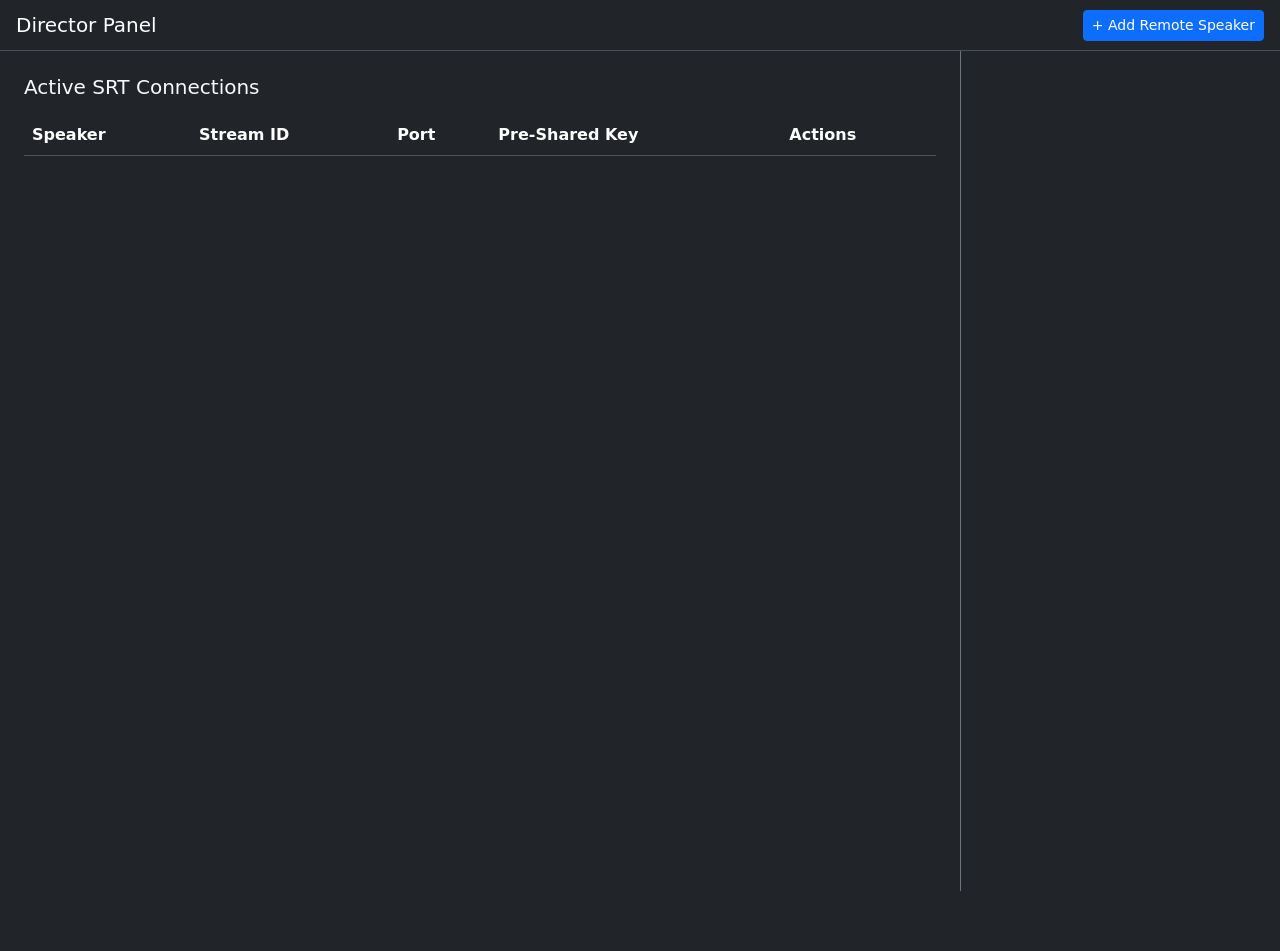
==== director-webapp/html/web-app.html @ eb879c96 "Speedran the first prototype not exactly prodready but atleast it works" ====
<!DOCTYPE html>
<html lang="en" data-bs-theme="dark">
<head>
    <meta charset="UTF-8">
    <meta name="viewport" content="width=device-width, initial-scale=1.0">
    <title>Director Dashboard</title>
    <link href="https://cdn.jsdelivr.net/npm/bootstrap@5.3.2/dist/css/bootstrap.min.css" rel="stylesheet">
    <style>
        .sidebar-scroll { max-height: calc(100vh - 60px); overflow-y: auto; }
        .preview-card { cursor: pointer; transition: all 0.2s ease-in-out; border-width: 3px !important; }
        .preview-card:hover { transform: scale(1.02); }
    </style>
    <script src="/static/js/web-app.js" defer></script>
</head>
<body class="bg-dark text-light vh-100 overflow-hidden">
    
    <nav class="navbar navbar-dark bg-dark border-bottom px-3 py-2">
        <span class="navbar-brand mb-0 h1 fs-5">Director Panel</span>
        <button class="btn btn-sm btn-primary" onclick="addSpeaker()">+ Add Remote Speaker</button>
    </nav>

    <div class="container-fluid h-100">
        <div class="row h-100">
            
            <!-- Credentials & Management Table -->
            <div class="col-md-8 col-lg-9 p-4">
                <h5 class="mb-3">Active SRT Connections</h5>
                <div class="table-responsive">
                    <table class="table table-dark table-hover align-middle">
                        <thead>
                            <tr>
                                <th>Speaker</th>
                                <th>Stream ID</th>
                                <th>Port</th>
                                <th>Pre-Shared Key</th>
                                <th>Actions</th>
                            </tr>
                        </thead>
                        <tbody id="credentials-table-body">
                            <!-- Dynamically added rows go here -->
                        </tbody>
                    </table>
                </div>
            </div>

            <!-- Clickable Previews Sidebar -->
            <div class="col-md-4 col-lg-3 border-start border-secondary bg-dark p-3 sidebar-scroll" id="preview-sidebar">
                
            </div>
        </div>
    </div>
</body>
</html>
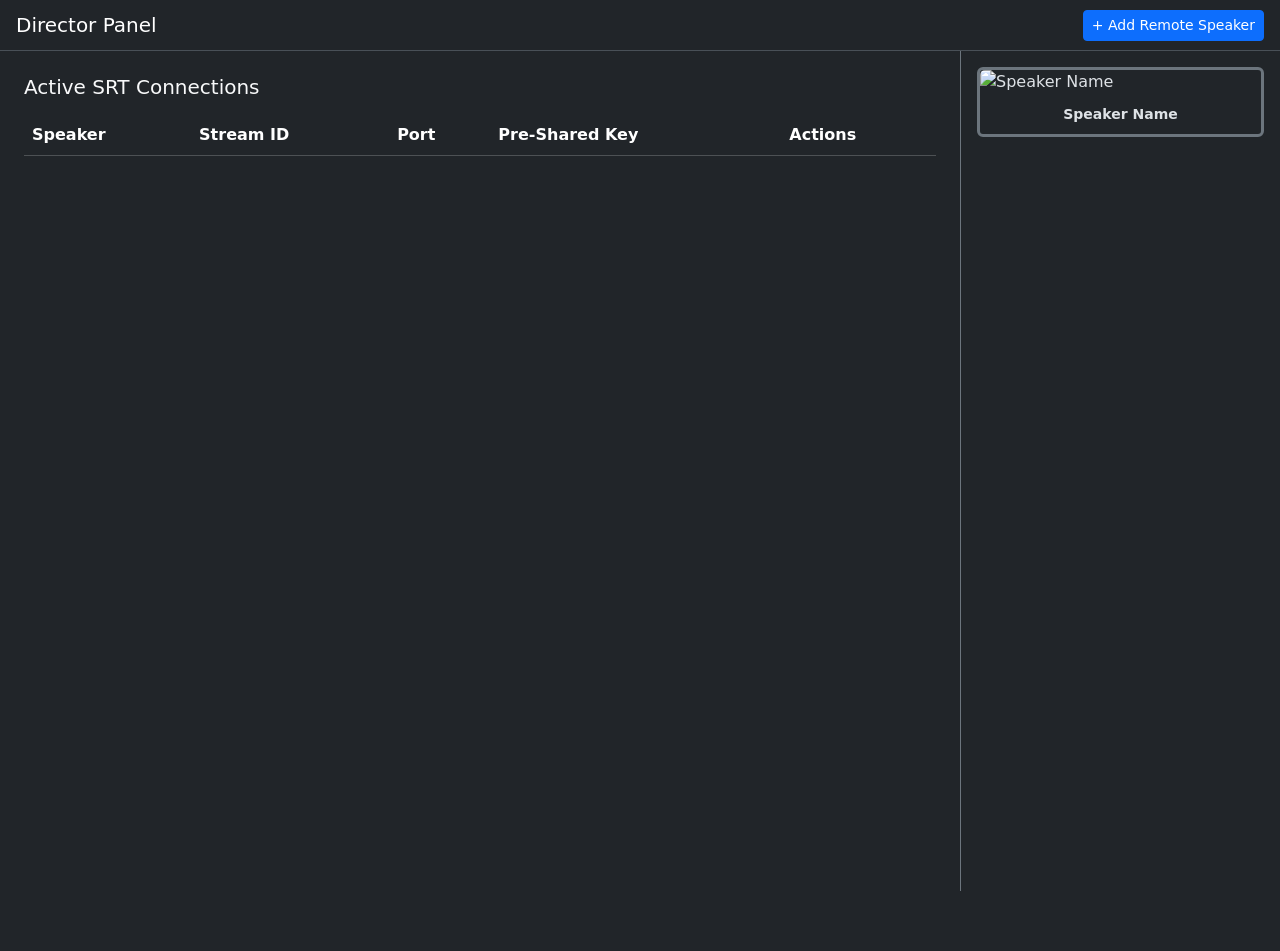
==== commit fa63ed8d: "Implemented Heartbeat check plus some improvements in webui" ====
--- a/director-webapp/html/web-app.html
+++ b/director-webapp/html/web-app.html
@@ -10,7 +10,8 @@
         .preview-card { cursor: pointer; transition: all 0.2s ease-in-out; border-width: 3px !important; }
         .preview-card:hover { transform: scale(1.02); }
     </style>
-    <script src="/static/js/web-app.js" defer></script>
+    <script src="/static/js/ui.js" defer></script>
+    <script src="/static/js/api.js" defer></script>
 </head>
 <body class="bg-dark text-light vh-100 overflow-hidden">
     
@@ -45,7 +46,12 @@
 
             <!-- Clickable Previews Sidebar -->
             <div class="col-md-4 col-lg-3 border-start border-secondary bg-dark p-3 sidebar-scroll" id="preview-sidebar">
-                
+                <div class="card bg-dark border-secondary mb-3 preview-card position-relative" id="card-0" onclick="switchScene('0')">
+                    <img src="https://via.placeholder.com/640x360/1a1a1a/ffffff?text=Standby" class="card-img-top" alt="Speaker Name">
+                    <div class="card-body p-2 text-center">
+                        <span class="small fw-bold">Speaker Name</span>
+                    </div>
+                </div>
             </div>
         </div>
     </div>
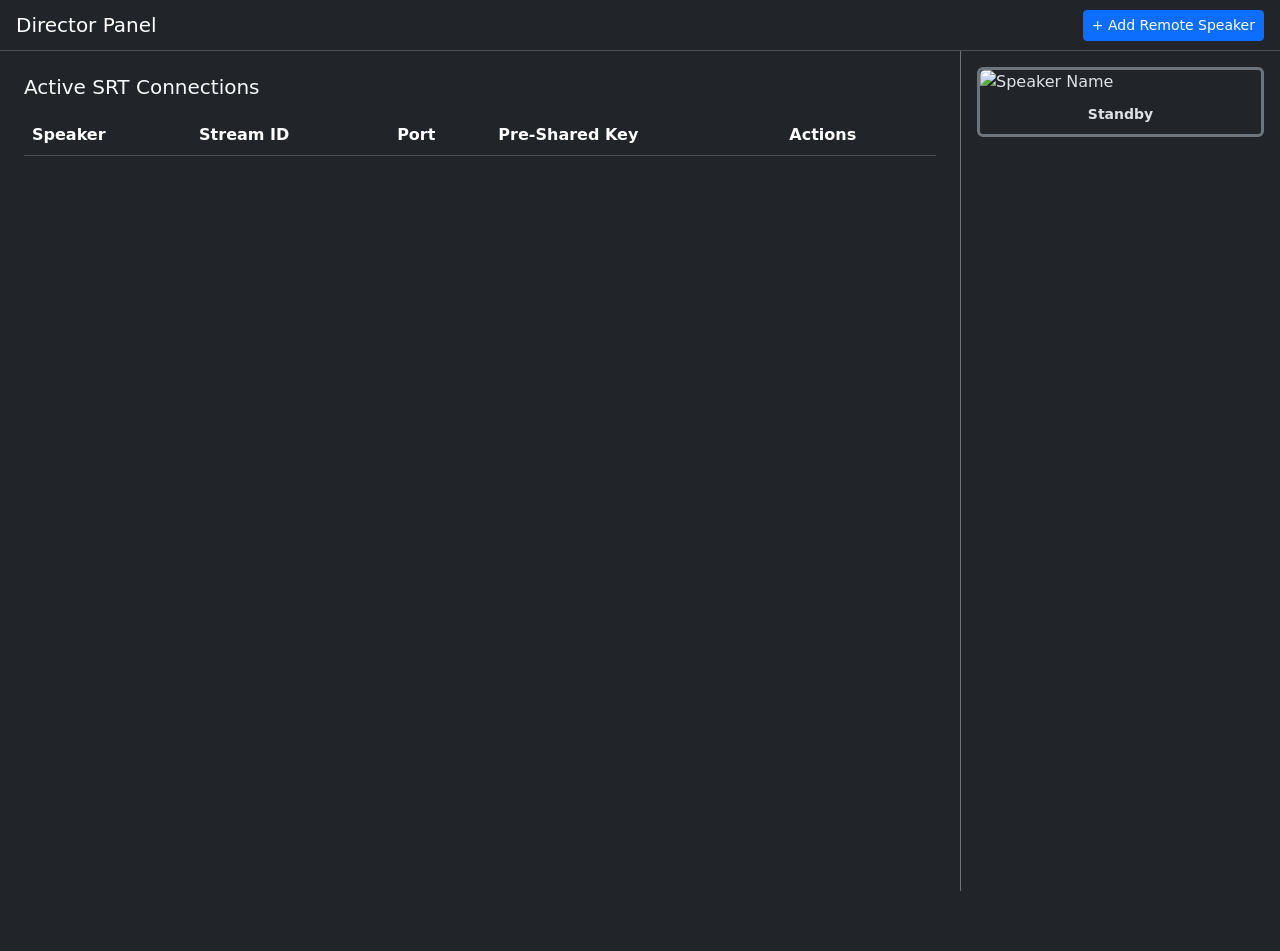
==== commit 656c6fae: "Added requirements.txt plus some minor bug-fix" ====
--- a/director-webapp/html/web-app.html
+++ b/director-webapp/html/web-app.html
@@ -49,7 +49,7 @@
                 <div class="card bg-dark border-secondary mb-3 preview-card position-relative" id="card-0" onclick="switchScene('0')">
                     <img src="https://via.placeholder.com/640x360/1a1a1a/ffffff?text=Standby" class="card-img-top" alt="Speaker Name">
                     <div class="card-body p-2 text-center">
-                        <span class="small fw-bold">Speaker Name</span>
+                        <span class="small fw-bold">Standby</span>
                     </div>
                 </div>
             </div>
